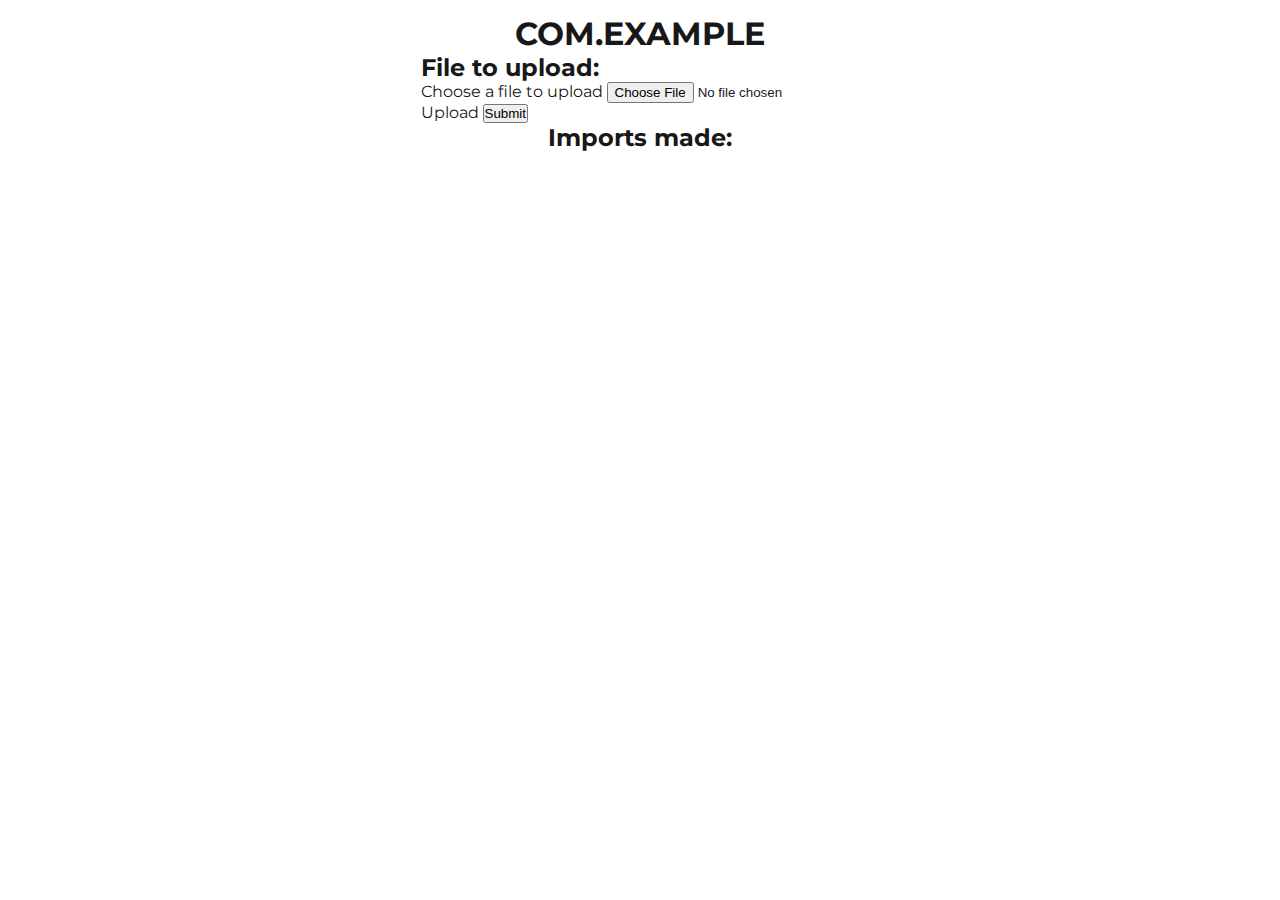
==== transactions/src/main/resources/static/index.html @ 6b5eabab "Initial commit" ====
<!DOCTYPE html>
<html lang="en">
<head>
    <meta charset="UTF-8">
    <meta name="viewport" content="width=device-width, initial-scale=1.0">
    <title>File Upload</title>
    <link href="https://fonts.googleapis.com/css2?family=Montserrat:wght@400;500;700&display=swap" rel="stylesheet">
    <link rel="stylesheet" href="styles.css">
</head>
<body>
    <header class="header__class">
        <div class="header__div">
            <h1>COM.EXAMPLE</h1>
        </div>
    </header>

    <section class="form__section">

        <main>
            <!-- Form to upload file -->
            <div class="form__div">
                <form method="POST" enctype="multipart/form-data" action="http://localhost:8080/">
                    <div class="form__div">
                        <div class="form__tr">
                            <h2 class="form__text">File to upload:</h2>
                            <label for="file" class="label__button">Choose a file to upload</label> <input type="file" name="file" id="file" value="file" required />
                        </div>
                        <div class="form__upload">
                            <label class="label__button" for="submit">Upload</label>
                            <input type="submit" id="submit" /> 
                        </div>
                    </div>
                </form>
            </div>
        </main>
    </section>

    <section class="table__section">
        <!-- List of uploaded files -->
        <h2 class="form__text"> Imports made: </h2>
        <div class="list__div">
            <ul>
            </ul>
        </div>
    </section>

    <script src="scripts/GetData.js" defer></script>
</body>

</html>
---- transactions/src/main/resources/static/styles.css ----
@import url(/styles/header.css);
@import url(/styles/form.css);

:root {
    --main-font: 'Montserrat', sans-serif;
    --black: #181818;
    --white: #fff;
    --blue: #8de9e9;
    --cta-blue : #6ab9b9;
    --gray: #c3c9cc;
}

* {
    margin: 0;
    padding: 0;
}

body {
    font-family: var(--main-font);
    color: var(--black);
    margin-top: 1.5vh;
    display: flex;
    flex-direction: column;
    align-items: center;
    justify-content: center;
    
}

ul {
    list-style-type:none;
  }
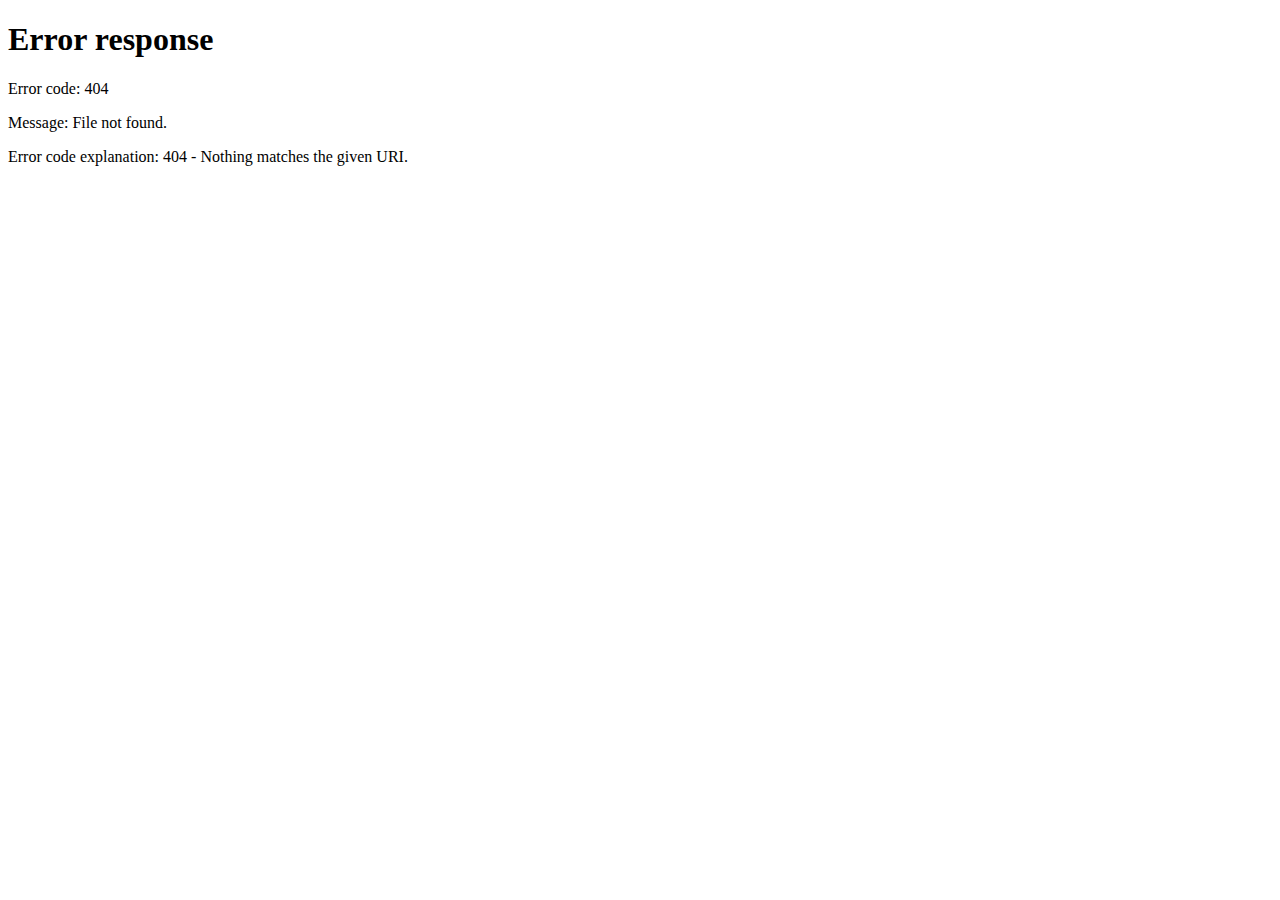
==== commit a08d3b4e: "Combined both databases into 1, fixed Admin password and added batch-schema creation to flyway" ====
--- a/transactions/src/main/resources/static/index.html
+++ b/transactions/src/main/resources/static/index.html
@@ -6,45 +6,52 @@
     <title>File Upload</title>
     <link href="https://fonts.googleapis.com/css2?family=Montserrat:wght@400;500;700&display=swap" rel="stylesheet">
     <link rel="stylesheet" href="styles.css">
+    <script>
+        // Check for token in localStorage
+        if (!localStorage.getItem('token')) {
+            // Redirect to login if token is missing
+            window.location.href = "login.html";
+        }
+    </script>
 </head>
 <body>
-    <header class="header__class">
-        <div class="header__div">
-            <h1>COM.EXAMPLE</h1>
+<nav id="navbar__container" class="navbar"></nav>
+<header id="header__container" class="header__class"></header>
+
+<section class="form__section">
+
+    <main>
+        <!-- Form to upload file -->
+        <div class="form__div">
+            <form method="POST" enctype="multipart/form-data" action="http://localhost:8080">
+                <div class="form__div">
+                    <div class="form__tr">
+                        <h2 class="form__text">File to upload:</h2>
+                        <label for="file" class="label__button">Choose a file to upload</label>
+                        <input type="file" name="file" id="file" value="file" required />
+                    </div>
+                    <div class="form__upload">
+                        <label class="label__button" for="submit">Upload</label>
+                        <input type="submit" id="submit" />
+                    </div>
+                </div>
+            </form>
         </div>
-    </header>
+    </main>
+</section>
 
-    <section class="form__section">
+<section class="section">
+    <!-- List of uploaded files -->
+    <h2 class="form__text"> Imports made: </h2>
+    <div class="list__div">
+        <ul>
+        </ul>
+    </div>
+</section>
 
-        <main>
-            <!-- Form to upload file -->
-            <div class="form__div">
-                <form method="POST" enctype="multipart/form-data" action="http://localhost:8080/">
-                    <div class="form__div">
-                        <div class="form__tr">
-                            <h2 class="form__text">File to upload:</h2>
-                            <label for="file" class="label__button">Choose a file to upload</label> <input type="file" name="file" id="file" value="file" required />
-                        </div>
-                        <div class="form__upload">
-                            <label class="label__button" for="submit">Upload</label>
-                            <input type="submit" id="submit" /> 
-                        </div>
-                    </div>
-                </form>
-            </div>
-        </main>
-    </section>
-
-    <section class="table__section">
-        <!-- List of uploaded files -->
-        <h2 class="form__text"> Imports made: </h2>
-        <div class="list__div">
-            <ul>
-            </ul>
-        </div>
-    </section>
-
-    <script src="scripts/GetData.js" defer></script>
+<script src="/scripts/GetDataTransactions.js" defer></script>
+<script src="/scripts/navbar.js"></script>
+<script src="/scripts/header.js"></script>
 </body>
 
 </html>